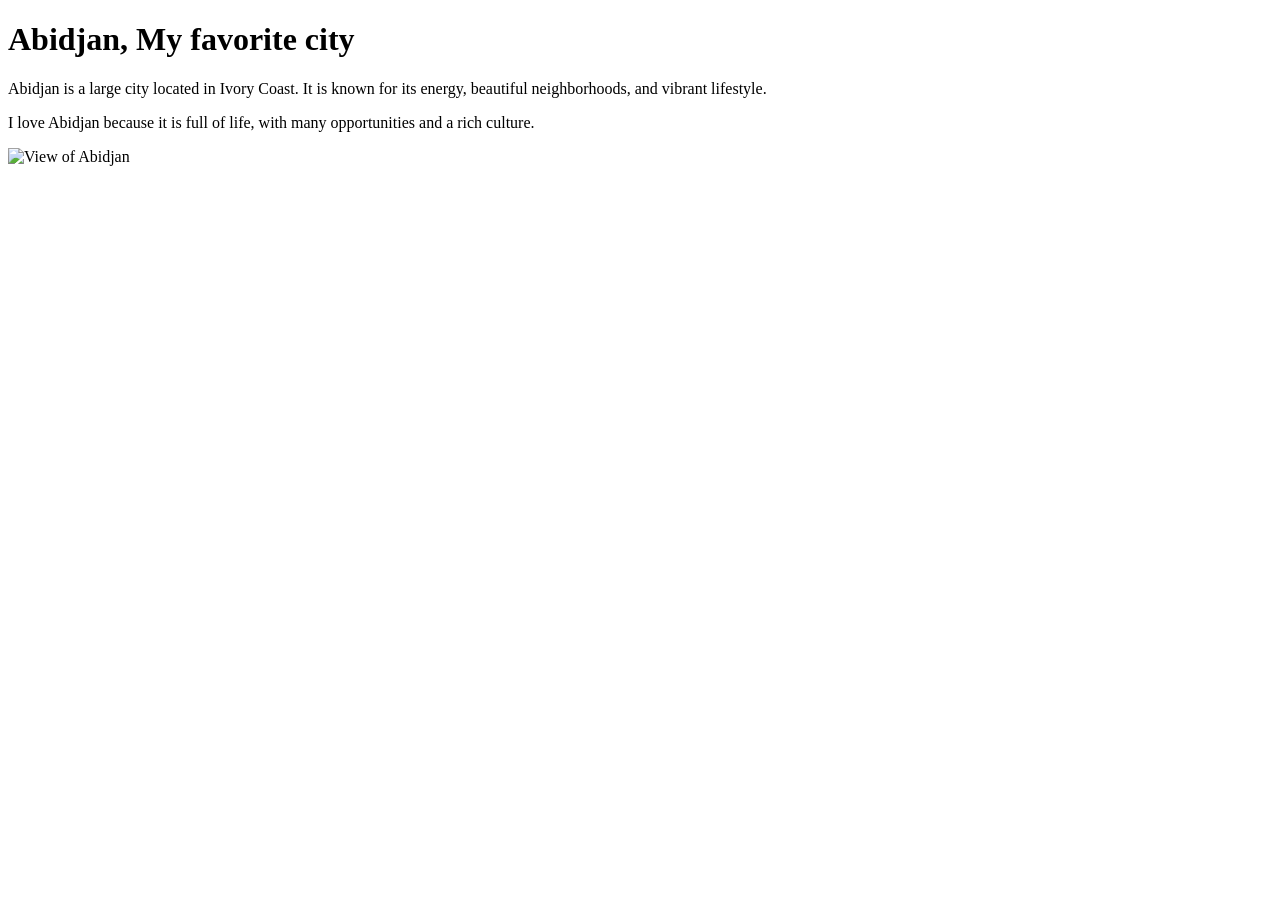
==== week01/favorite-city.html @ b007278b "Add favorite city page" ====
<!DOCTYPE html>
<html lang="en">

<head>
    <meta charset="UTF-8">
    <meta name="viewport" content="width=device-width, initial-scale=1.0">
    <title>Document</title>
</head>

<body>
    <h1>Abidjan, My favorite city</h1>
    <p>
        Abidjan is a large city located in Ivory Coast. It is known for its energy,
        beautiful neighborhoods, and vibrant lifestyle.
    </p>
    <p>
        I love Abidjan because it is full of life, with many opportunities and a rich culture.
    </p>

    <img scr="https://upload.wikipedia.org/wikipedia/commons/1/1e/Abidjan_skyline.jpg"
      alt="View of Abidjan" </body>

</html>
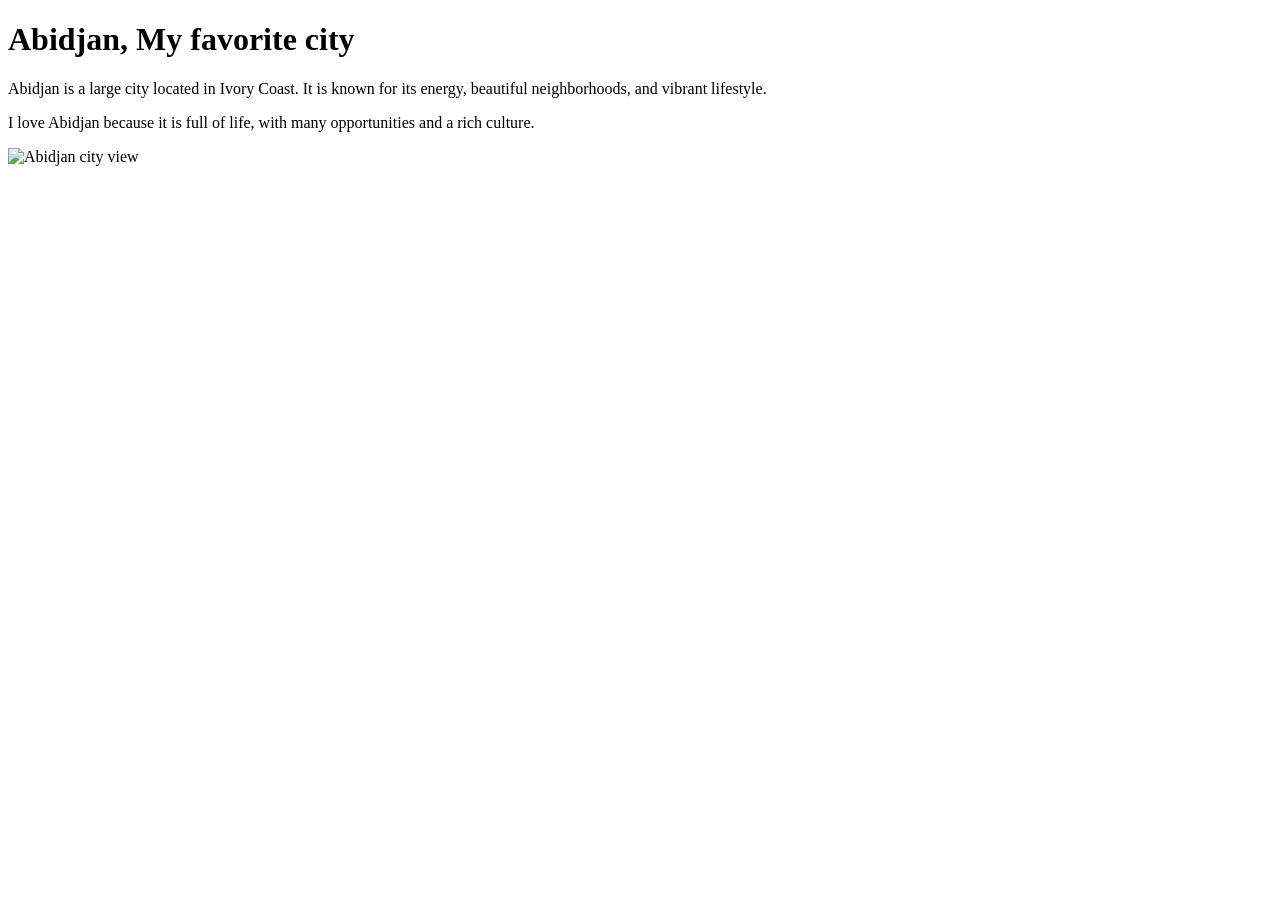
==== commit b80a7e27: "Update" ====
--- a/week01/favorite-city.html
+++ b/week01/favorite-city.html
@@ -17,7 +17,9 @@
         I love Abidjan because it is full of life, with many opportunities and a rich culture.
     </p>
 
-    <img scr="https://upload.wikipedia.org/wikipedia/commons/1/1e/Abidjan_skyline.jpg"
-      alt="View of Abidjan" </body>
+    <img
+      src="https://media-files.abidjan.net/photo/vue-de-la-ville-dabidjan-la-capitale-economique-de-la-cote-divoire_udpd4b8hp9e.jpg"
+      alt="Abidjan city view" width="600">
+</body>
 
 </html>
